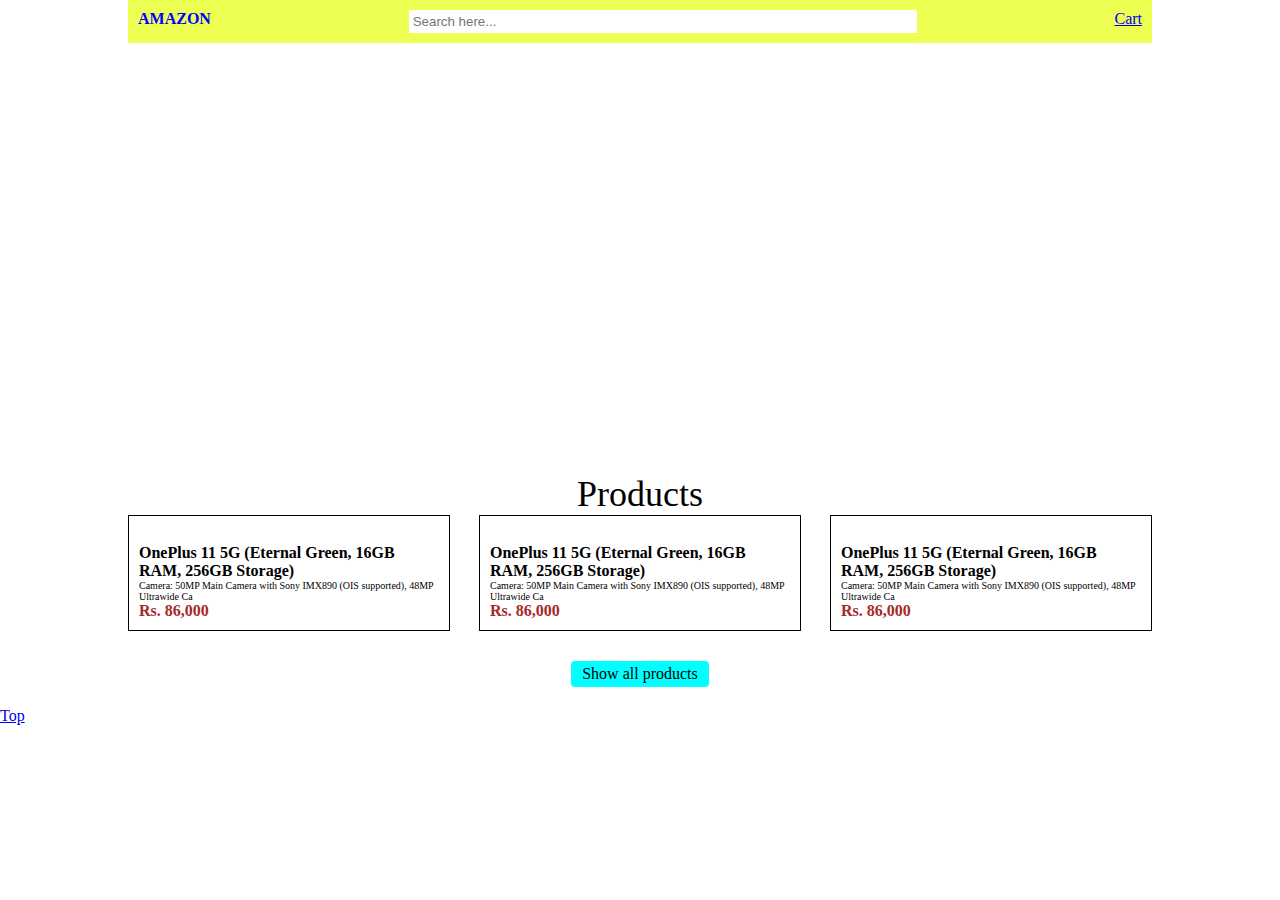
==== index.html @ a88e3469 "add files via file  upload" ====
<!DOCTYPE html>
<html lang="en">

<head>
    <meta charset="UTF-8">
    <meta http-equiv="X-UA-Compatible" content="IE=edge">
    <meta name="viewport" content="width=device-width, initial-scale=1.0">
    <link rel="stylesheet" href="./index.css">
    <title>Document</title>
</head>

<body>
    <div class="container">
        <!-- This is the navbaqr  -->
        <nav>
            <div class="amazon">
                Amazon
            </div>
            <input type="text" placeholder="Search here..." class="searchBox">
            <div>
                <a href="./pages/cart.html">Cart</a>
            </div>
        </nav>

        <!-- This is the Hero  -->
        <div class="hero" id="hero">
            <div class="hero-text">
                This is Amazon
            </div>
        </div>

        <!-- Products  -->

        <div class="products-head">
            Products
        </div>
       <div class="products">
        <div class="product-card">
            <img class="product-image" src="https://images.pexels.com/photos/1368484/pexels-photo-1368484.jpeg?auto=compress&cs=tinysrgb&w=300" alt="">
            <div class="product-name">OnePlus 11 5G (Eternal Green, 16GB RAM, 256GB Storage)</div>
            <div class="product-desc">Camera: 50MP Main Camera with Sony IMX890 (OIS supported), 48MP Ultrawide Ca</div>
            <div class="product-price">Rs. 86,000</div>
        </div> <div class="product-card">
            <img class="product-image" src="https://images.pexels.com/photos/1368484/pexels-photo-1368484.jpeg?auto=compress&cs=tinysrgb&w=300" alt="">
            <div class="product-name">OnePlus 11 5G (Eternal Green, 16GB RAM, 256GB Storage)</div>
            <div class="product-desc">Camera: 50MP Main Camera with Sony IMX890 (OIS supported), 48MP Ultrawide Ca</div>
            <div class="product-price">Rs. 86,000</div>
        </div> <div class="product-card">
            <img class="product-image" src="https://images.pexels.com/photos/1368484/pexels-photo-1368484.jpeg?auto=compress&cs=tinysrgb&w=300" alt="">
            <div class="product-name">OnePlus 11 5G (Eternal Green, 16GB RAM, 256GB Storage)</div>
            <div class="product-desc">Camera: 50MP Main Camera with Sony IMX890 (OIS supported), 48MP Ultrawide Ca</div>
            <div class="product-price">Rs. 86,000</div>
        </div>
       </div>
       <div class="show-all">
        Show all products
       </div>
    </div>
    <a href="#">Top</a>
</body>

</html>
---- index.css ----
*{
    padding: 0;
    margin: 0;
}
.container{
width: 1024px;
margin: auto;
}
nav{
    display: flex;
    justify-content: space-between;
    background-color: #eeff54;
    padding: 10px;
}
.amazon{
    color: blue;
    font-weight: 700;
    text-transform: uppercase;
}
.searchBox{
    width: 500px;
    padding: 4px;
    border: none;
    outline: none;
}
.hero{
width: 100%;
height: 400px;
background-color: bisque;
display: flex;
justify-content: center;
align-items: center;
background: url('https://images.pexels.com/photos/2079438/pexels-photo-2079438.jpeg?auto=compress&cs=tinysrgb&w=1260&h=750&dpr=1');
}
.hero-text{
    font-size: 100px;
    font-weight: 500;
    color: #fff;
}
.products-head{
    font-size: 36px;
    text-align: center;
    margin-top: 30px;
}
.product-image{
width: 300px;
}
.product-card{
width: 300px;
border: 1px solid black;
padding: 10px;
}
.product-name{
    font-weight: 700;
}
.product-desc{
    font-size: 10px;
}
.product-price{
    color: brown;
    font-weight: 900;
}
.products{
    display: flex;
    justify-content: space-between;
    padding-bottom: 30px;
}
.show-all{
    background-color: aqua;
    width: 130px;
    text-align: center;
    margin: auto;
    padding: 4px;
    margin-bottom: 20px;
    border-radius: 4px;
    cursor: pointer;
}
.show-all:hover{
    background-color: blue;
    color: #fff;
}
html{
    scroll-behavior: smooth;
}
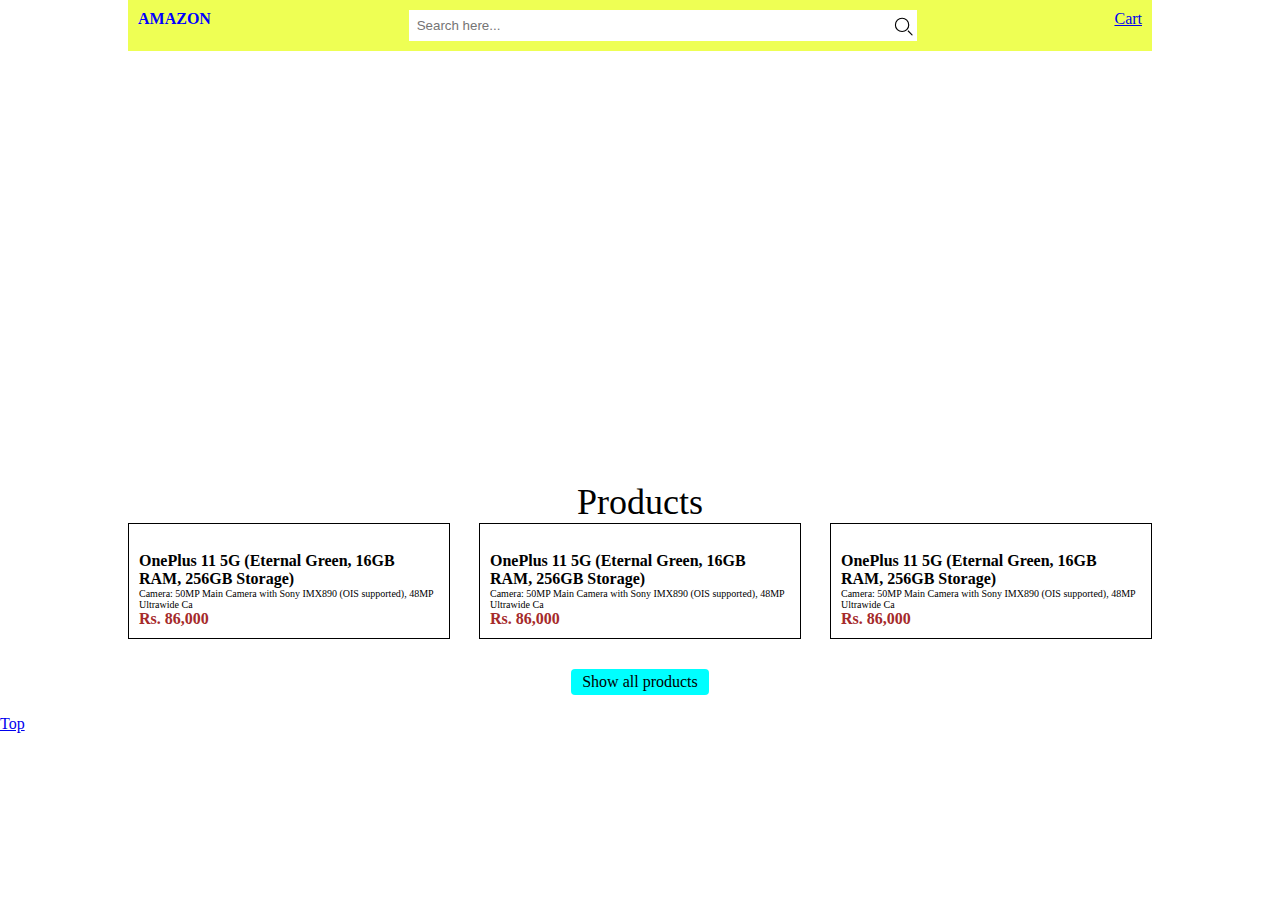
==== commit c7375151: "search" ====
--- a/index.html
+++ b/index.html
@@ -16,7 +16,10 @@
             <div class="amazon">
                 Amazon
             </div>
+           <div class="searchBox">
             <input type="text" placeholder="Search here..." class="searchBox">
+            <img class="search" src="./assets/search.svg" alt="">
+           </div>
             <div>
                 <a href="./pages/cart.html">Cart</a>
             </div>
--- a/index.css
+++ b/index.css
@@ -81,4 +81,13 @@
 }
 html{
     scroll-behavior: smooth;
+}
+.search{
+    width: 20px;
+    height: 20px;
+}
+.searchBox{
+    background-color: white;
+    display: flex;
+    align-items: center;
 }